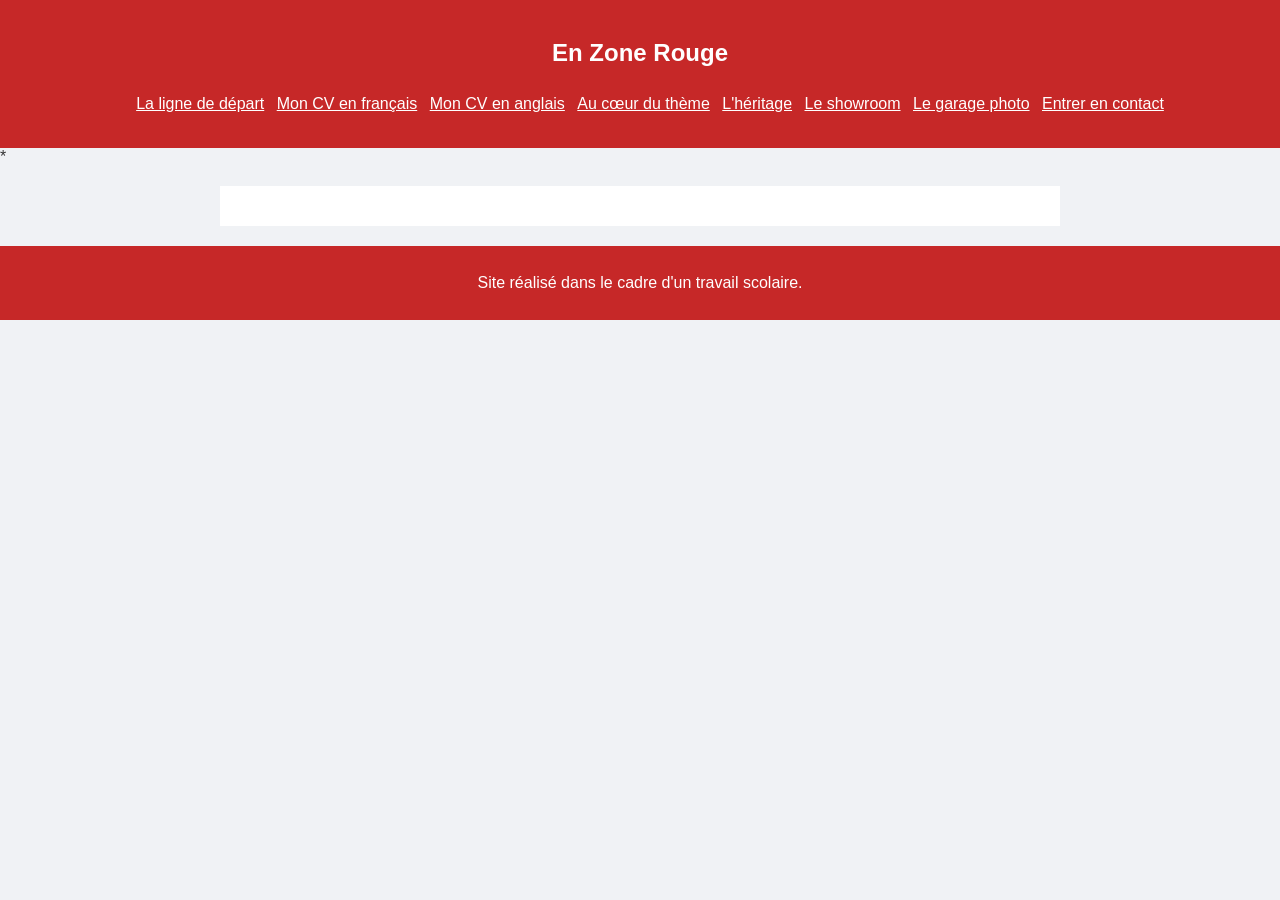
==== HTML/contact.html @ 907c72ad "Commencement de la page HTML contact (menu, body et footer) + son CSS correspondant." ====
<!DOCTYPE html>

<!-- 
  Fichier : contact.html 
  Rôle : page de contact.
  projet : site web personnel sur l'automobile 
-->
<html lang="fr">

<!-- Informations de la page et lien vers le CSS. -->

<head>
    <meta charset="UTF-8">
    <title>Entrer en contact | En Zone Rouge</title>
    <link rel="stylesheet" href="../CSS/contact.css">
</head>

<!-- En-tête visible : nom du site et menu de navigation. -->

<body>
    <header class="site-header">
        <p class="site-name">En Zone Rouge</p>
        <nav>
            <ul class="menu">
                <li><a href="index.html">La ligne de départ</a></li>
                <li><a href="CV_FR.html">Mon CV en français</a></li>
                <li><a href="CV_EN.html">Mon CV en anglais</a></li>
                <li><a href="theme.html">Au cœur du thème</a></li>
                <li><a href="histoire.html">L'héritage</a></li>
                <li><a href="modeles.html">Le showroom</a></li>
                <li><a href="galerie.html">Le garage photo</a></li>
                <li><a href="contact.html">Entrer en contact</a></li>
            </ul>
        </nav>
    </header>

    <!-- Présentation de la page de contact. -->*

    <main>
    </main>

    <footer class="site-footer">
        <p>Site réalisé dans le cadre d'un travail scolaire.</p>
    </footer>
</body>

</html>
---- CSS/contact.css ----
/*
  Fichier : contact.css
  Rôle : définir la présentation de la page de contact
  Projet : site web personnel sur l'automobile
*/

/*
  Rôle : mise en forme du menu du site. 
*/

body {
    margin: 0;
    background-color: #f0f2f5;
    color: #333333;
    font-family: Arial, sans-serif;
}

.site-header {
    padding: 15px;
    background-color: #c62828;
    color: #ffffff;
    text-align: center;
}

.site-name {
    color: #ffffff;
    font-size: 24px;
    font-weight: bold;
}

.menu {
    padding-left: 20px;
}

.menu li {
    display: inline-block;
    margin: 4px;
}

.menu a {
    color: #ffffff;
}

.menu a:hover {
    color: #252525;
}

/*
  Rôle : définir la présentation de la page de contact
*/

main {
    max-width: 800px;
    margin: 20px auto;
    padding: 20px;
    background-color: #ffffff;
}



.site-footer {
    padding: 12px;
    background-color: #c62828;
    color: #ffffff;
    text-align: center;
}
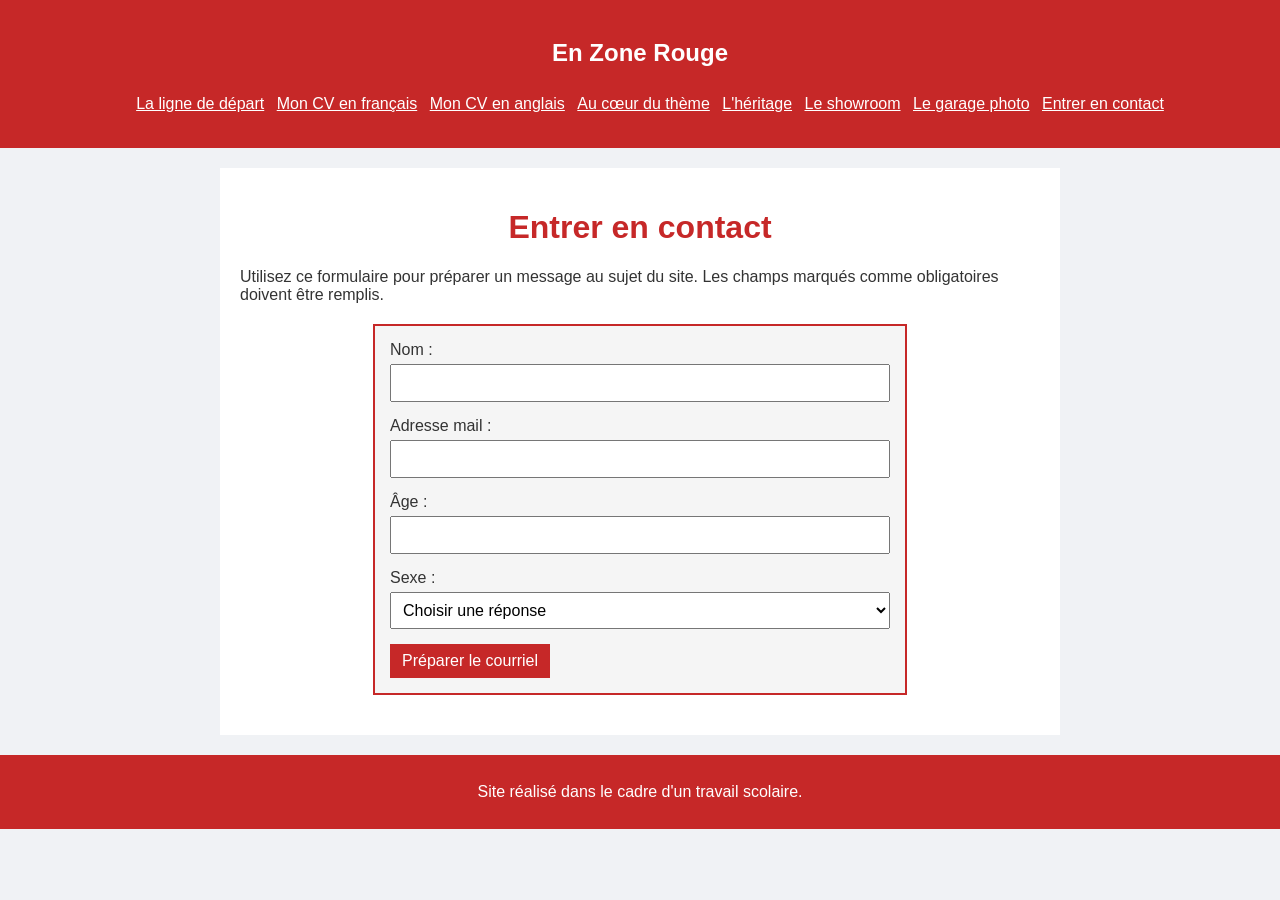
==== commit a7b7c88f: "Petite modification ; petite idée du rendu du formulaire de la page HTML contact + son CSS correspon" ====
--- a/HTML/contact.html
+++ b/HTML/contact.html
@@ -34,9 +34,44 @@
         </nav>
     </header>
 
-    <!-- Présentation de la page de contact. -->*
+    <!-- Présentation de la page de contact. -->
 
     <main>
+        <h1>Entrer en contact</h1>
+
+        <p>
+            Utilisez ce formulaire pour préparer un message au sujet du site.
+            Les champs marqués comme obligatoires doivent être remplis.
+        </p>
+
+        <form action="mailto:TON-ADRESSE-MAIL" method="post" enctype="text/plain">
+            <div class="champ">
+                <label for="nom">Nom :</label>
+                <input id="nom" name="nom" type="text" required>
+            </div>
+
+            <div class="champ">
+                <label for="email">Adresse mail :</label>
+                <input id="email" name="email" type="email" required>
+            </div>
+
+            <div class="champ">
+                <label for="age">Âge :</label>
+                <input id="age" name="age" type="number" min="1" max="120" required>
+            </div>
+
+            <div class="champ">
+                <label for="sexe">Sexe :</label>
+                <select id="sexe" name="sexe" required>
+                    <option value="">Choisir une réponse</option>
+                    <option value="feminin">Féminin</option>
+                    <option value="masculin">Masculin</option>
+                    <option value="non-precise">Je préfère ne pas préciser</option>
+                </select>
+            </div>
+
+            <button type="submit">Préparer le courriel</button>
+        </form>
     </main>
 
     <footer class="site-footer">
--- a/CSS/contact.css
+++ b/CSS/contact.css
@@ -56,7 +56,51 @@
     background-color: #ffffff;
 }
 
+h1 {
+    color: #c62828;
+    text-align: center;
+}
 
+form {
+    max-width: 500px;
+    margin: 20px auto;
+    padding: 15px;
+    border: 2px solid #c62828;
+    background-color: #f5f5f5;
+}
+
+.champ {
+    margin-bottom: 15px;
+}
+
+label {
+    display: block;
+    margin-bottom: 5px;
+}
+
+input,
+select {
+    width: 100%;
+    padding: 8px;
+    box-sizing: border-box;
+    font: inherit;
+}
+
+button {
+    padding: 8px 12px;
+    background-color: #c62828;
+    color: #ffffff;
+    border: none;
+    font: inherit;
+}
+
+button:hover {
+    background-color: #252525;
+}
+
+main a {
+    color: #c62828;
+}
 
 .site-footer {
     padding: 12px;
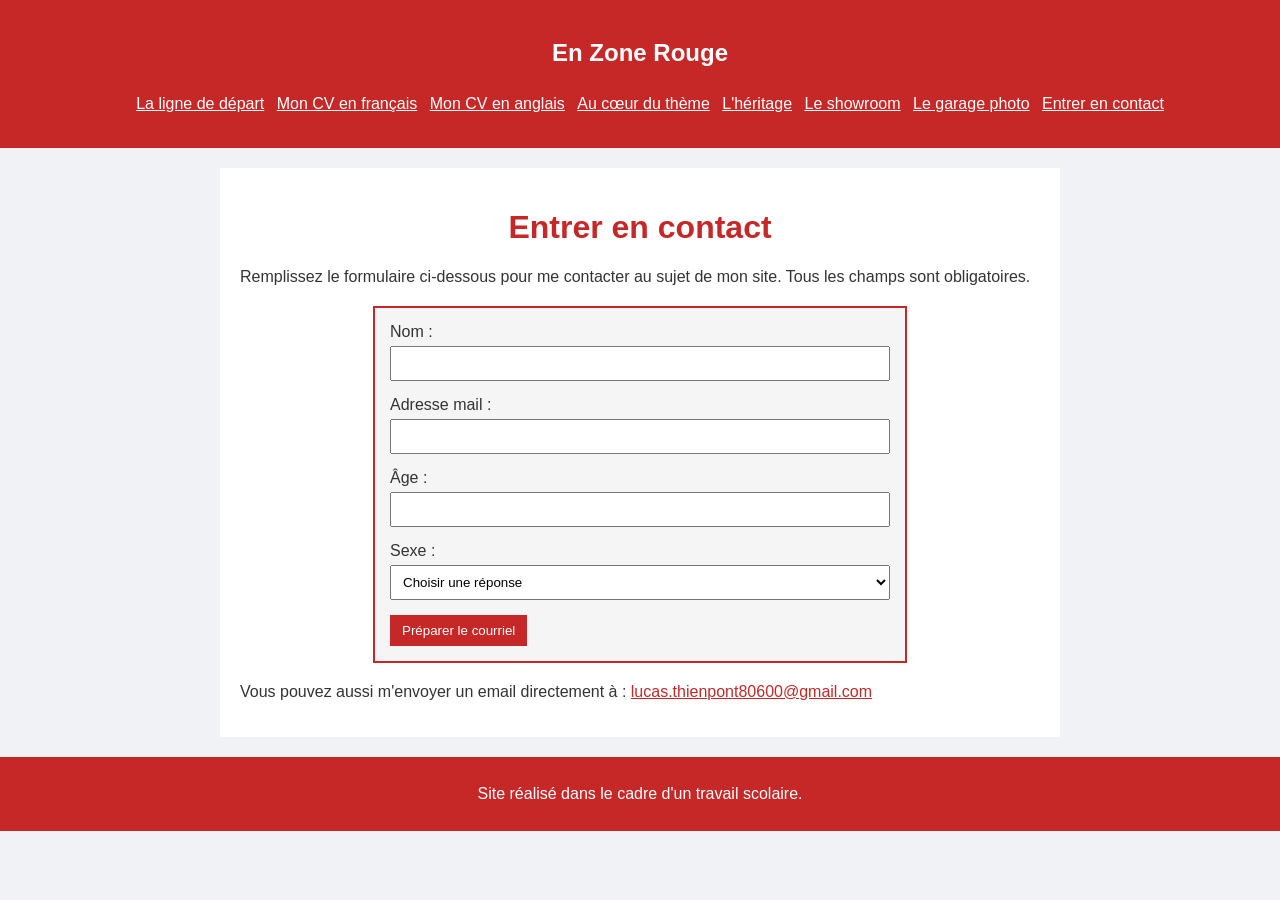
==== commit 491b28ba: "Page HTML contact + CSS correspondant fini." ====
--- a/HTML/contact.html
+++ b/HTML/contact.html
@@ -40,11 +40,11 @@
         <h1>Entrer en contact</h1>
 
         <p>
-            Utilisez ce formulaire pour préparer un message au sujet du site.
-            Les champs marqués comme obligatoires doivent être remplis.
+            Remplissez le formulaire ci-dessous pour me contacter au sujet de mon site. Tous les champs sont
+            obligatoires.
         </p>
 
-        <form action="mailto:TON-ADRESSE-MAIL" method="post" enctype="text/plain">
+        <form action="mailto:lucas.thienpont80600@gmail.com" method="post" enctype="text/plain">
             <div class="champ">
                 <label for="nom">Nom :</label>
                 <input id="nom" name="nom" type="text" required>
@@ -57,7 +57,7 @@
 
             <div class="champ">
                 <label for="age">Âge :</label>
-                <input id="age" name="age" type="number" min="1" max="120" required>
+                <input id="age" name="age" type="number" required>
             </div>
 
             <div class="champ">
@@ -66,12 +66,15 @@
                     <option value="">Choisir une réponse</option>
                     <option value="feminin">Féminin</option>
                     <option value="masculin">Masculin</option>
-                    <option value="non-precise">Je préfère ne pas préciser</option>
                 </select>
             </div>
 
             <button type="submit">Préparer le courriel</button>
         </form>
+        <p>
+            Vous pouvez aussi m'envoyer un email directement à :
+            <a href="mailto:lucas.thienpont80600@gmail.com">lucas.thienpont80600@gmail.com</a>
+        </p>
     </main>
 
     <footer class="site-footer">
--- a/CSS/contact.css
+++ b/CSS/contact.css
@@ -83,7 +83,7 @@
     width: 100%;
     padding: 8px;
     box-sizing: border-box;
-    font: inherit;
+    font-family: Arial, sans-serif;
 }
 
 button {
@@ -91,7 +91,7 @@
     background-color: #c62828;
     color: #ffffff;
     border: none;
-    font: inherit;
+    font-family: Arial, sans-serif;
 }
 
 button:hover {
